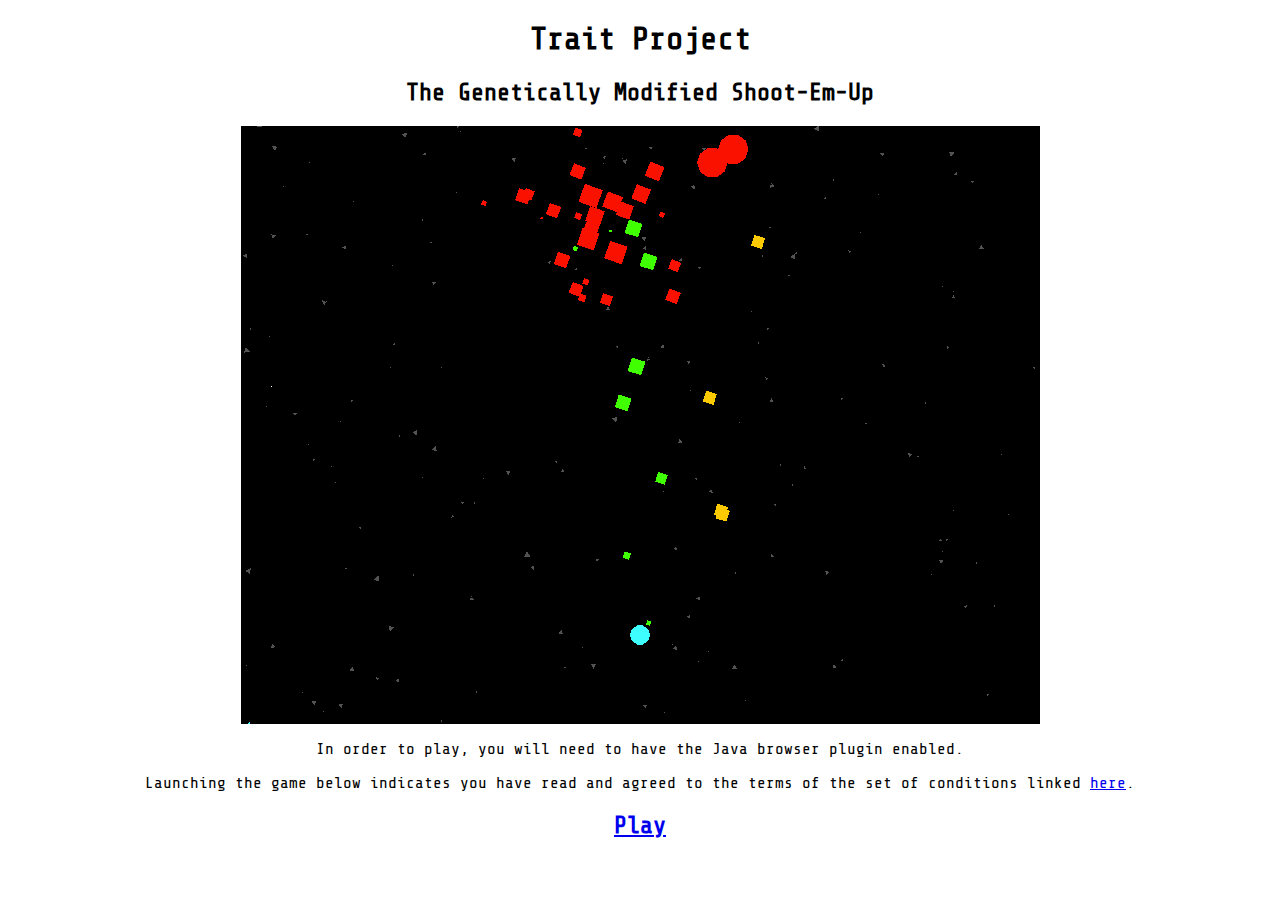
==== website/index.html @ 8b138041 "deploying web jar can be done via makefile" ====
<!DOCTYPE HTML PUBLIC "-//W3C//DTD HTML 4.01 Transitional//EN" "http://www.w3.org/TR/html4/loose.dtd">
<html>
	<head>
		<title>TraitProject</title>
		<link href='http://fonts.googleapis.com/css?family=Share+Tech+Mono' rel='stylesheet' type='text/css'>
		<link rel="stylesheet" type="text/css" href="main.css">
	</head>
	<body>
		<center>
			<h1>Trait Project</h1>
			<h2>The Genetically Modified Shoot-Em-Up</h2>
			<img src="images/sc1.png"/>
			<p>In order to play, you will need to have the Java browser plugin enabled.</p>
			<p>Launching the game below indicates you have read and agreed to the terms of the set of conditions linked <a href="2013.arcadegame_consent.v1.pdf">here</a>.</p>
			<h2><a href="game.html">Play</a></h2>
		</center>
	</body>
</html>
---- website/main.css ----
p, h1, h2 {
    font-family: 'Share Tech Mono', sans-serif;
}
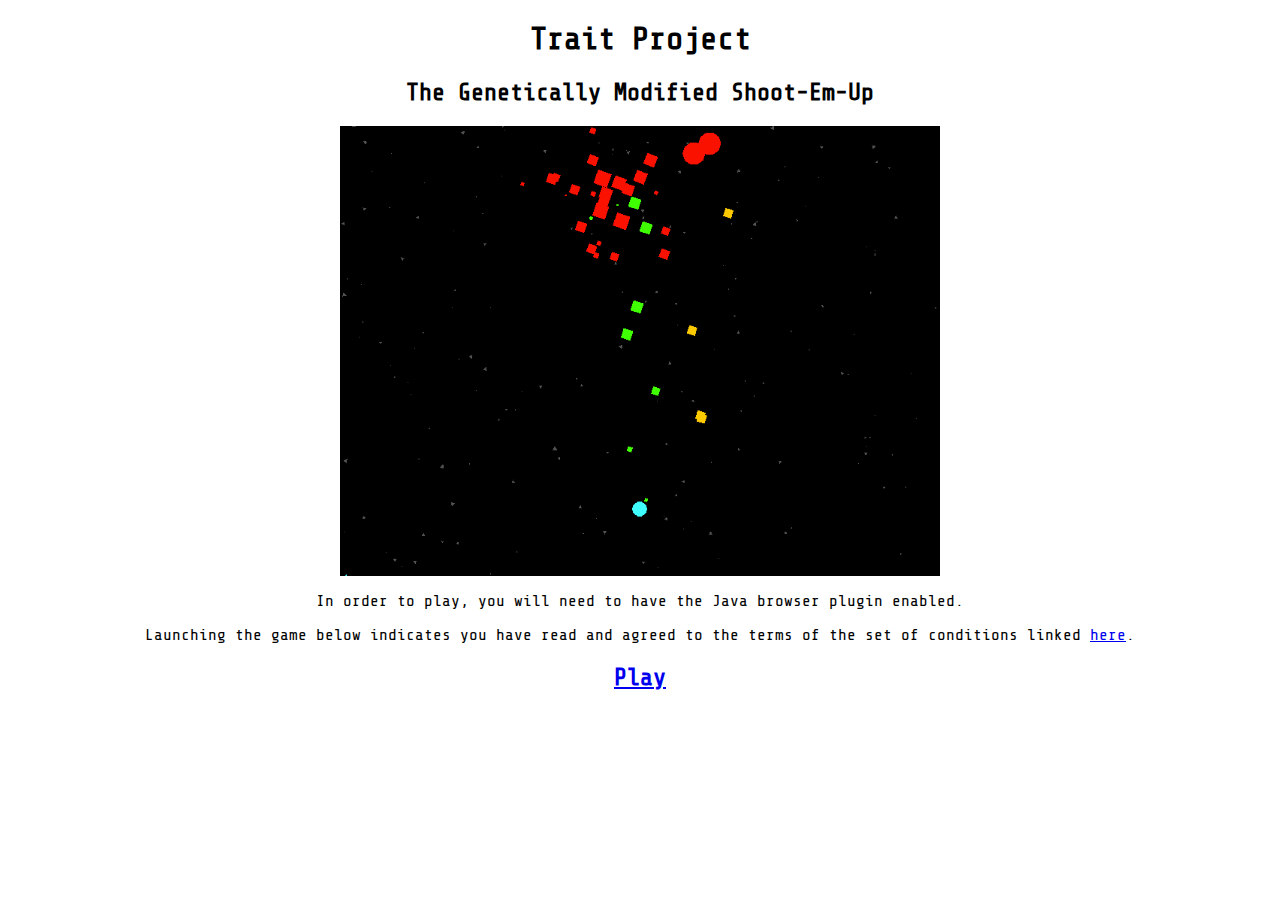
==== commit c421ae4b: "change in size of image on site" ====
--- a/website/index.html
+++ b/website/index.html
@@ -9,7 +9,7 @@
 		<center>
 			<h1>Trait Project</h1>
 			<h2>The Genetically Modified Shoot-Em-Up</h2>
-			<img src="images/sc1.png"/>
+			<img src="images/sc1.png" height="450" width="600"/>
 			<p>In order to play, you will need to have the Java browser plugin enabled.</p>
 			<p>Launching the game below indicates you have read and agreed to the terms of the set of conditions linked <a href="2013.arcadegame_consent.v1.pdf">here</a>.</p>
 			<h2><a href="game.html">Play</a></h2>
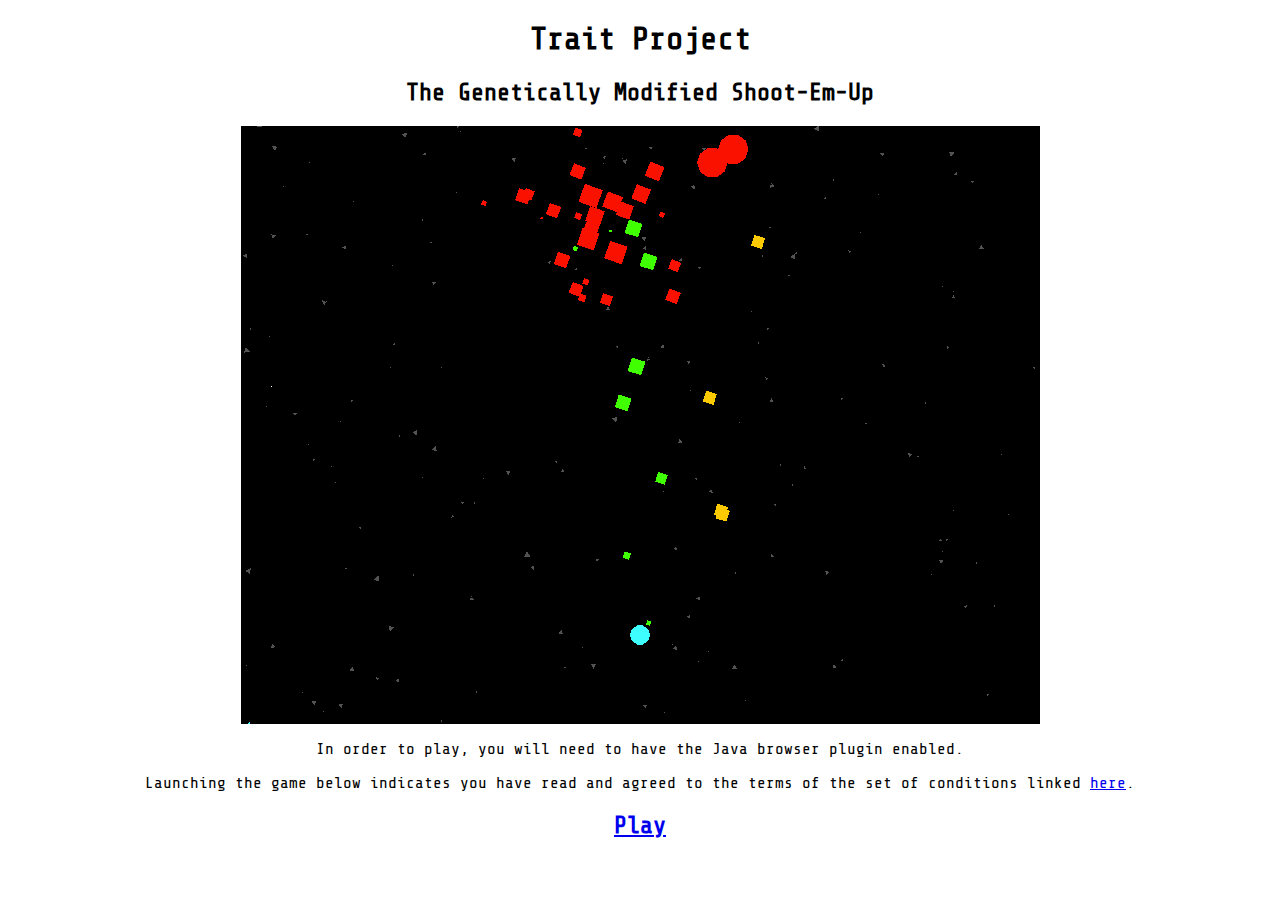
==== commit 0d891987: "adding in website from master branch" ====
--- a/website/index.html
+++ b/website/index.html
@@ -9,7 +9,7 @@
 		<center>
 			<h1>Trait Project</h1>
 			<h2>The Genetically Modified Shoot-Em-Up</h2>
-			<img src="images/sc1.png" height="450" width="600"/>
+			<img src="images/sc1.png"/>
 			<p>In order to play, you will need to have the Java browser plugin enabled.</p>
 			<p>Launching the game below indicates you have read and agreed to the terms of the set of conditions linked <a href="2013.arcadegame_consent.v1.pdf">here</a>.</p>
 			<h2><a href="game.html">Play</a></h2>
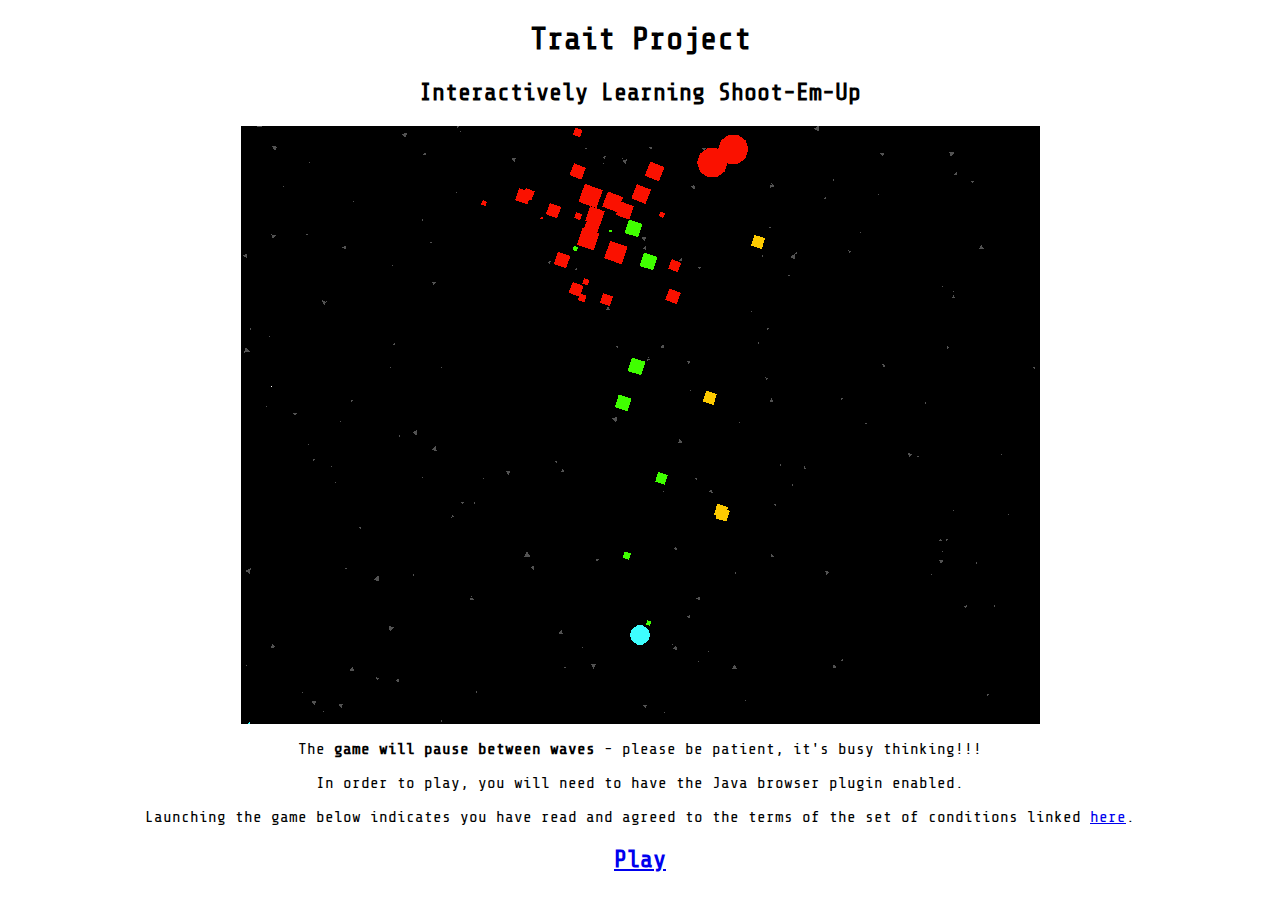
==== commit d1669258: "update website page" ====
--- a/website/index.html
+++ b/website/index.html
@@ -8,10 +8,11 @@
 	<body>
 		<center>
 			<h1>Trait Project</h1>
-			<h2>The Genetically Modified Shoot-Em-Up</h2>
+			<h2>Interactively Learning Shoot-Em-Up</h2>
 			<img src="images/sc1.png"/>
+			<p>The <b>game will pause between waves</b> - please be patient, it's busy thinking!!!</p>
 			<p>In order to play, you will need to have the Java browser plugin enabled.</p>
-			<p>Launching the game below indicates you have read and agreed to the terms of the set of conditions linked <a href="2013.arcadegame_consent.v1.pdf">here</a>.</p>
+			<p>Launching the game below indicates you have read and agreed to the terms of the set of conditions linked <a href="2013.arcadegame_consent.pdf">here</a>.</p>
 			<h2><a href="game.html">Play</a></h2>
 		</center>
 	</body>
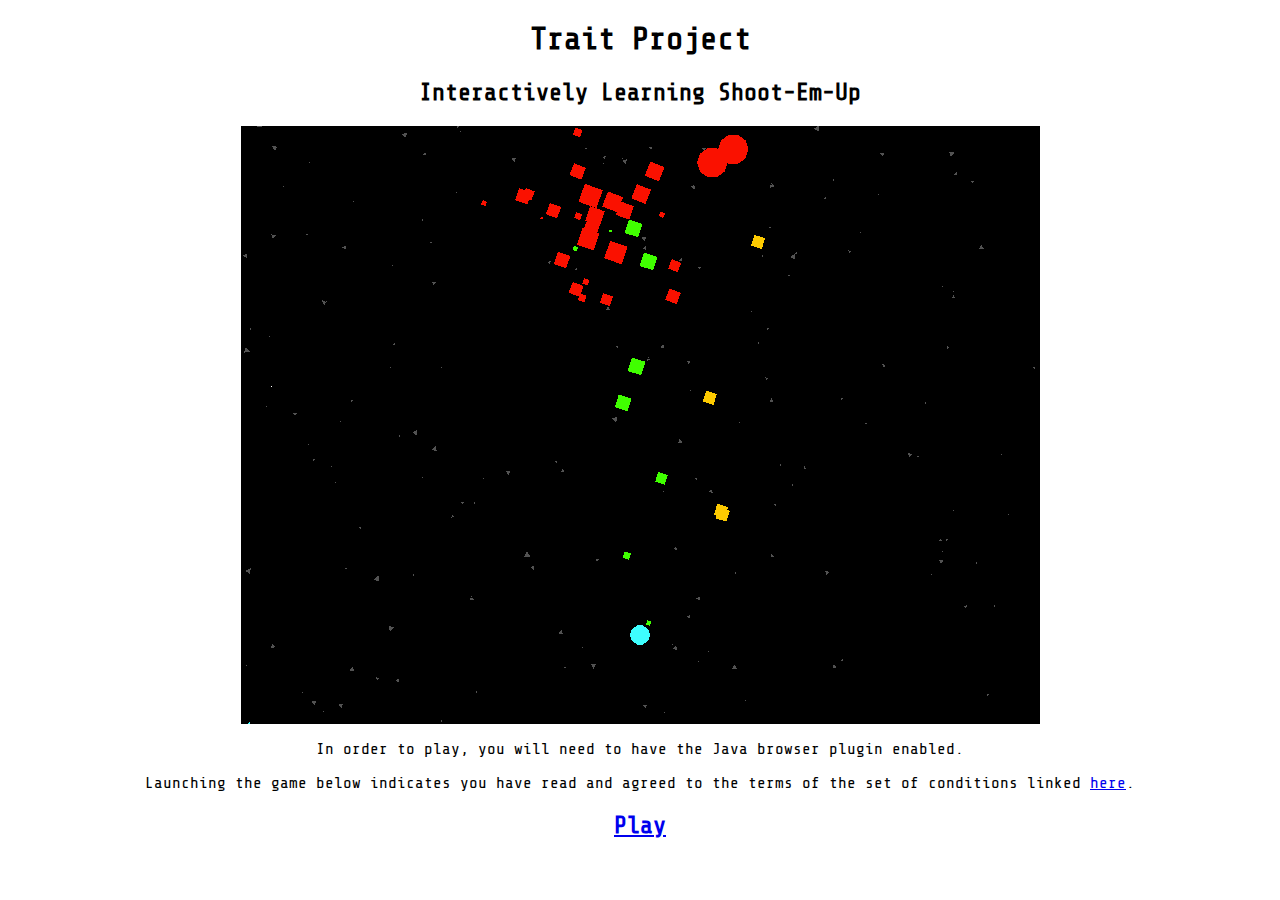
==== commit 154cf8c1: "website text and layout adjustments" ====
--- a/website/index.html
+++ b/website/index.html
@@ -1,4 +1,5 @@
 <!DOCTYPE HTML PUBLIC "-//W3C//DTD HTML 4.01 Transitional//EN" "http://www.w3.org/TR/html4/loose.dtd">
+
 <html>
 	<head>
 		<title>TraitProject</title>
@@ -10,10 +11,39 @@
 			<h1>Trait Project</h1>
 			<h2>Interactively Learning Shoot-Em-Up</h2>
 			<img src="images/sc1.png"/>
-			<p>The <b>game will pause between waves</b> - please be patient, it's busy thinking!!!</p>
 			<p>In order to play, you will need to have the Java browser plugin enabled.</p>
 			<p>Launching the game below indicates you have read and agreed to the terms of the set of conditions linked <a href="2013.arcadegame_consent.pdf">here</a>.</p>
 			<h2><a href="game.html">Play</a></h2>
 		</center>
 	</body>
 </html>
+
+<!--
+<html>
+	<head>
+		<title>TraitProject</title>
+		<link href="http://fonts.googleapis.com/css?family=Share+Tech+Mono" rel="stylesheet" type="text/css">
+		<link rel="stylesheet" type="text/css" href="main.css">
+	</head>
+	<body>
+<div class="rowbot">
+	<div class="colleft">
+		<p>(1) the game will pause between waves, <b> please be patient! </b> </p>
+		<p>(2) try to finish at least 10 waves of the game (more is better :) </p>
+		<p>(3) you get points for killing enemies, lose points for getting hit </p>
+	</div>
+	<div class="maintext">
+		<center>
+			<h1>Trait Project</h1>
+			<h2>Interactively Learning Shoot-Em-Up</h2>
+			<img src="images/sc1.png">
+			
+		</center>
+	</div>
+
+	<p>The <b>game will pause between waves</b> - please be patient, it's busy thinking!!!</p>
+	<p>In order to play, you will need to have the Java browser plugin enabled.</p>
+	<p>Launching the game below indicates you have read and agreed to the terms of the set of conditions linked <a href="2013.arcadegame_consent.pdf">here</a>.</p>
+	<h2><a href="game.html">Play</a></h2>
+</div>
+-->--- a/website/main.css
+++ b/website/main.css
@@ -1,3 +1,14 @@
 p, h1, h2 {
     font-family: 'Share Tech Mono', sans-serif;
+}
+
+.colleft {
+    float: left;
+    width: 20%;
+}
+.maintext {
+    width: 80%;
+}
+.rowbot {
+    text-align: center;
 }--- a/website/main.css
+++ b/website/main.css
@@ -1,3 +1,14 @@
 p, h1, h2 {
     font-family: 'Share Tech Mono', sans-serif;
+}
+
+.colleft {
+    float: left;
+    width: 20%;
+}
+.maintext {
+    width: 80%;
+}
+.rowbot {
+    text-align: center;
 }